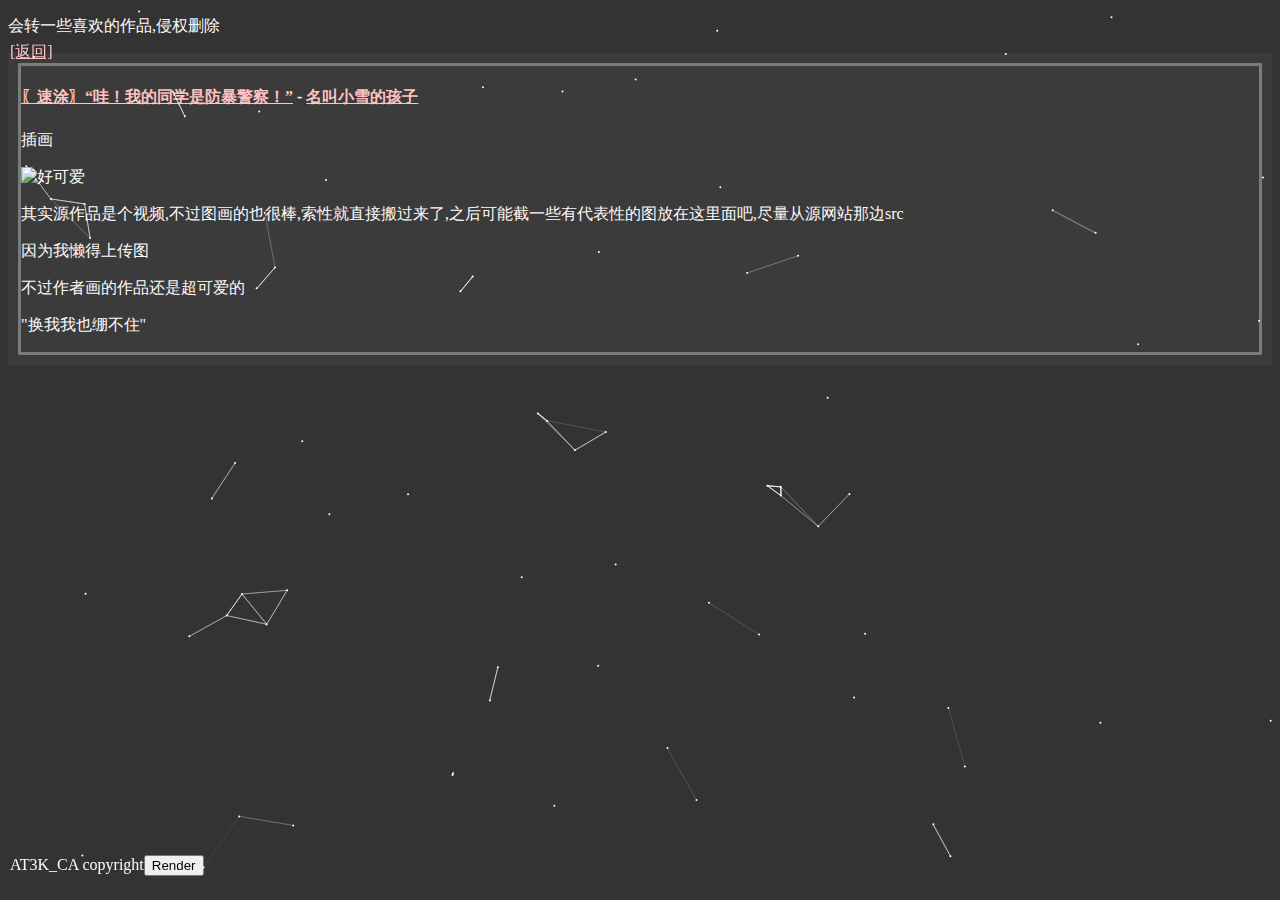
==== bilibili_article.html @ e5917960 "Big Update" ====
<!DOCTYPE html>
<html lang="en">
<head>
    <meta charset="UTF-8">
    <title>AT3K_CA 的 b站经历</title>
    <meta name="description" content="有一些AT3K_CA喜欢的b站作品">
    <link rel="stylesheet" href="default.css">
    <script src="html_util.js"></script>
</head>
<body>
<canvas id="canvas">抱歉，你的浏览器不支持 canvas 元素
    （这些内容将会在不支持&lt;canvas%gt;元素的浏览器或是禁用了 JavaScript
    的浏览器内渲染并展现）</canvas>
<p class="head"><a href="index.html">[返回]</a></p>
<p>会转一些喜欢的作品,侵权删除</p>
<!--
<div class="box">
        <h4><a href="artist_url">name</a> - <a href="author_url">author</a></h4>
        <p>插画/视频</p>
        <img src="img_url" alt="text">
        <p>描述</p>
    </div>
-->
<div class="root">
    <div class="box">
        <h4><a href="https://www.bilibili.com/video/BV1JRndeKEm3">〖速涂〗“哇！我的同学是防暴警察！”</a> - <a href="https://space.bilibili.com/593602685">名叫小雪的孩子</a></h4>
        <p>插画</p>
        <img src="https://i0.hdslb.com/bfs/new_dyn/48460872dc0172c20cb6e2767d3ca0f1593602685.png" alt="好可爱">
        <p>其实源作品是个视频,不过图画的也很棒,索性就直接搬过来了,之后可能截一些有代表性的图放在这里面吧,尽量从源网站那边src</p>
        <p>因为我懒得上传图</p>
        <p>不过作者画的作品还是超可爱的</p>
        <p>"换我我也绷不住"</p>
    </div>
</div>
<div class="foot">
    <p>AT3K_CA copyright</p>
    <button id="render">Render</button>
</div>
<script src="particle.js"></script>
</body>
</html>
---- default.css ----
body{
    background-color: #333333;
}

.head {
    position: fixed;
    left: 0;
    width: 100%;
    padding: 10px;
}

.box {
    border: 3px solid #7B7B7B;
    color: #FFFFFF;
}

.root {
    flex: 1 1 50%;
    box-sizing: border-box;
    padding: 10px;
    background-color: #3B3B3B;
}
.foot {
    position: fixed;
    bottom: 0;
    left: 0;
    width: 100%;
    padding: 10px;
    display: flex;
    justify-content: flex-start;
    align-items: center;
    color: #8aff8d;
}
.hid {
    background-color: black;
    /* 背景颜色为黑色 */
    color: #000000;
    /* 默认文字颜色为黑色 */
    display: inline-block;
    /* 使 div 的大小仅与内容一样，并保持块级元素的特性 */
    transition: color 4.5s;
    /* 文字颜色的平滑过渡效果 */
}

.hid:hover {
    color: #FFF9F9;
    /* 鼠标悬停时文字颜色变为白色 */
}

a:link{
    color: #ffc3c3;
}
a:visited{
    color: #7FFFD4;
}
a:hover{
    color: #ffa3f8;
}
a:active{
    color: #ffee93;
}
canvas {
    position: fixed;
    bottom: 0;
    left: 0;
    width: 100%;
    height: 100%;
    pointer-events: none;
    z-index: 1;
}
h3{
    color: #F0FFDB;
    font-family: "微软雅黑", serif;
}
p{
    color: #FFF9F9;
    font-family: "微软雅黑", serif;
}
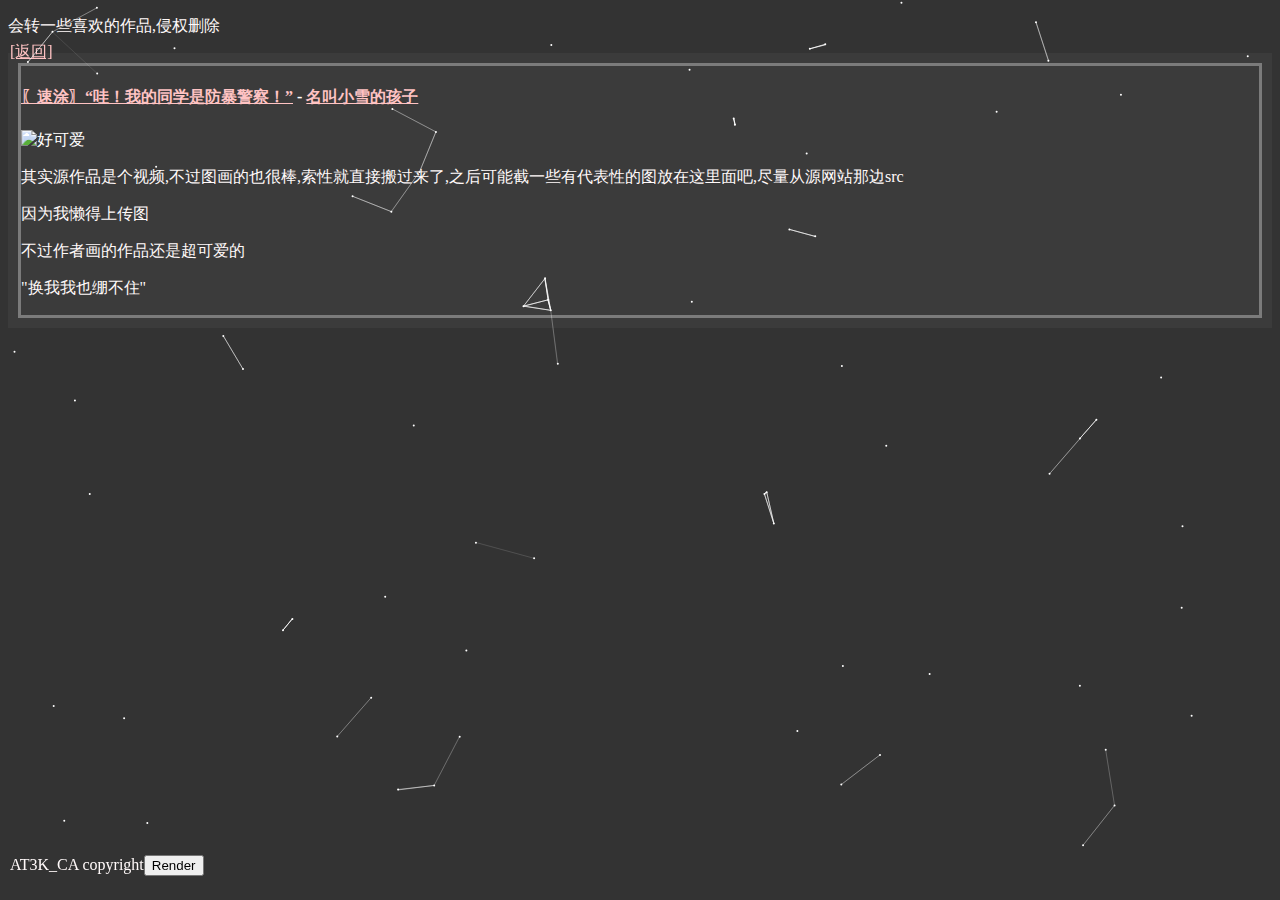
==== commit 8471e465: "update" ====
--- a/bilibili_article.html
+++ b/bilibili_article.html
@@ -16,7 +16,6 @@
 <!--
 <div class="box">
         <h4><a href="artist_url">name</a> - <a href="author_url">author</a></h4>
-        <p>插画/视频</p>
         <img src="img_url" alt="text">
         <p>描述</p>
     </div>
@@ -24,7 +23,6 @@
 <div class="root">
     <div class="box">
         <h4><a href="https://www.bilibili.com/video/BV1JRndeKEm3">〖速涂〗“哇！我的同学是防暴警察！”</a> - <a href="https://space.bilibili.com/593602685">名叫小雪的孩子</a></h4>
-        <p>插画</p>
         <img src="https://i0.hdslb.com/bfs/new_dyn/48460872dc0172c20cb6e2767d3ca0f1593602685.png" alt="好可爱">
         <p>其实源作品是个视频,不过图画的也很棒,索性就直接搬过来了,之后可能截一些有代表性的图放在这里面吧,尽量从源网站那边src</p>
         <p>因为我懒得上传图</p>
